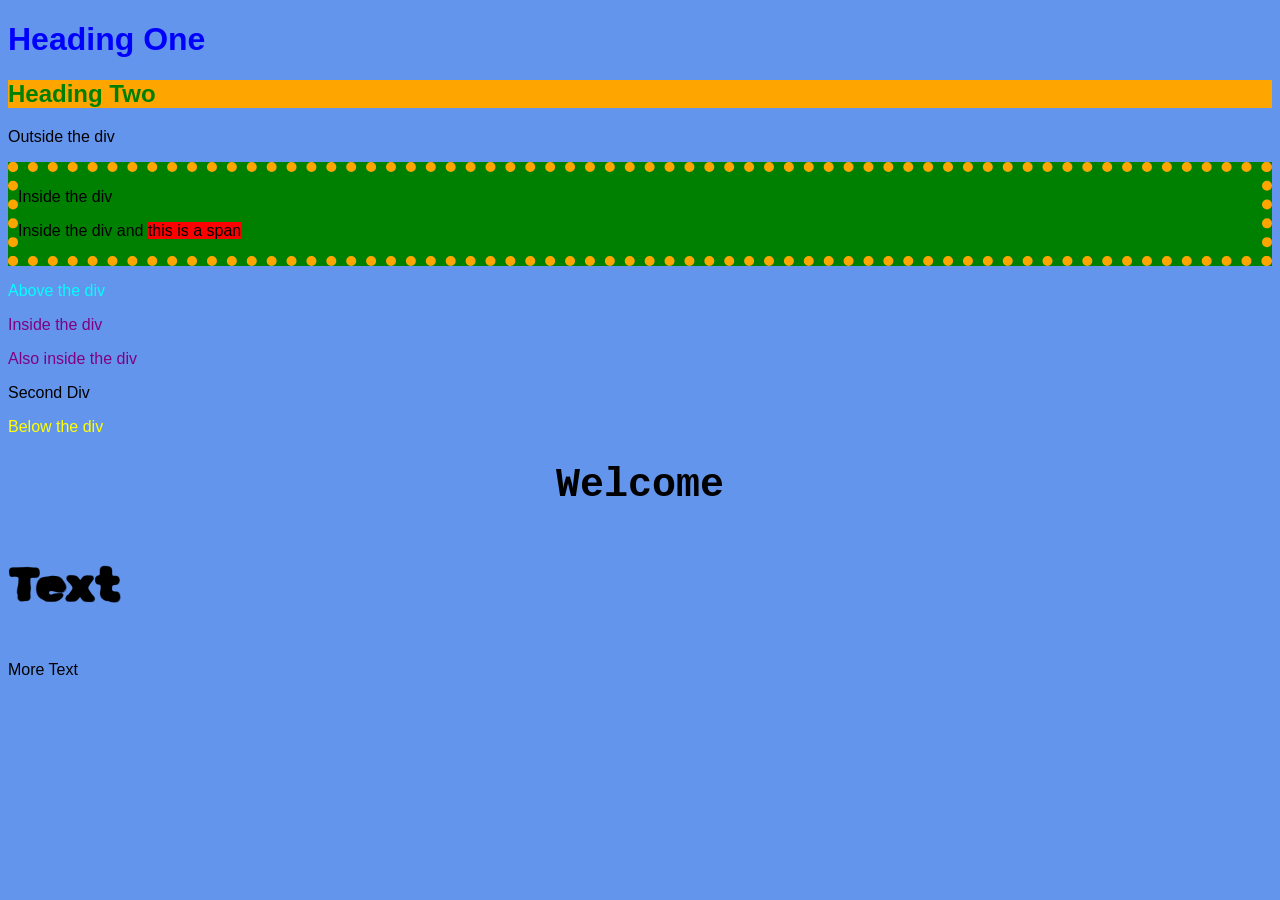
==== CSS/index.html @ 708124d5 "studying s'more" ====
<!DOCTYPE html>
<html lang="en">
<head>
    <meta charset="UTF-8">
    <meta http-equiv="X-UA-Compatible" content="IE=edge">
    <meta name="viewport" content="width=device-width, initial-scale=1.0">
    <link rel="preconnect" href="https://fonts.googleapis.com"><link rel="preconnect" href="https://fonts.gstatic.com" crossorigin>
    <link href="https://fonts.googleapis.com/css2?family=Rubik+Spray+Paint&display=swap" rel="stylesheet">
    <link rel="stylesheet" href="style.css">
    <title>CSS</title>
</head>
<body>
    <div id="basic-style">
        <h1>Heading One</h1>
        <h2>Heading Two</h2>
    </div>

    <div id="common-style-atts">
        <p>Outside the div</p>
        <div>
            <p>Inside the div</p>
            <p>Inside the div and <span>this is a span</span></p>
        </div>
    </div>

    <div id="classes-ids">
        <p id="one">Above the div</p>
        <div class="myclass">
            <p>Inside the div</p>
            <p>Also inside the div</p>
        </div>
        <div>
            <p>Second Div</p>
        </div>
        <p id="two">Below the div</p>
    </div>

    <div id="fonts-text" class="stuff">
        <h1>Welcome</h1>
        <div>
            <p id="em-p">Text</p>
            <p id="px-p">More Text</p>
        </div>
    </div>

    <div id="box-models">
        
    </div>

</body>
</html>
---- CSS/style.css ----
body {
    background-color: cornflowerblue;
    font-family: Verdana, Geneva, Tahoma, sans-serif;
}

#basic-style h1 {
    color: blue;
}

#basic-style h2 {
    color: green;
    background-color: orange;
}

#common-style-atts div {
    background-color: green;
    border-color: orange;
    border-width: 10px;
    border-style: dotted;
}

#common-style-atts span {
    background-color: red;
}

#classes-ids .myclass {
    color: purple;
}

#classes-ids #one {
    color: aqua;
}

#classes-ids #two {
    color: yellow;
}

#fonts-text h1 {
    font-family: 'Courier New', Courier, monospace;
    text-align: center;
    font-size: 40px;
}

#fonts-text #em-p {
    font-size: 3em;
    font-family: 'Rubik Spray Paint', Arial, Helvetica, sans-serif;
}

#fonts-text #px-p {
    font-size: 16px;
}
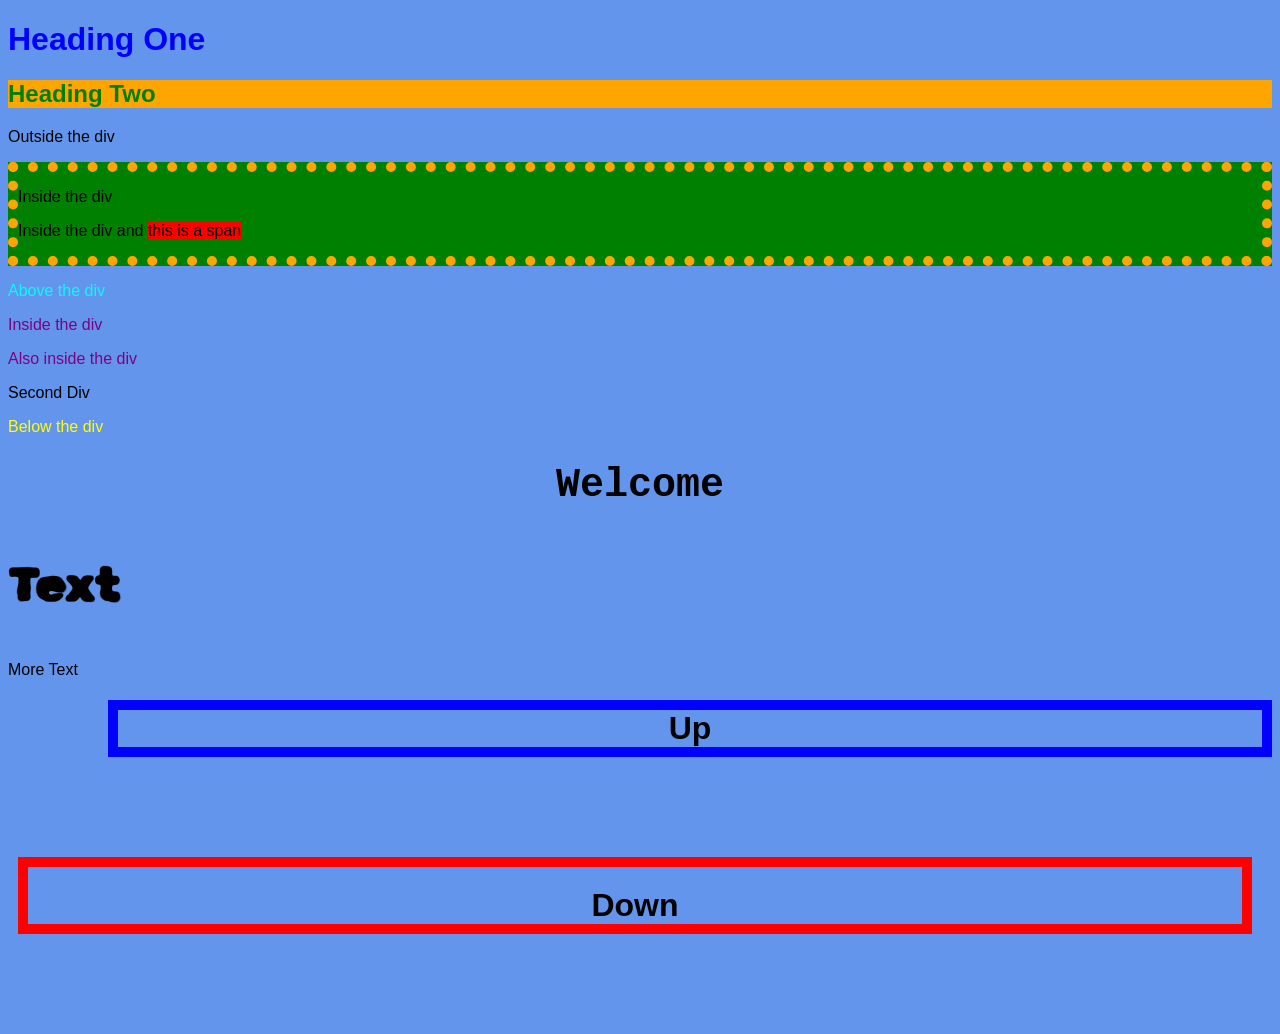
==== commit f3690f90: "CSS review completed" ====
--- a/CSS/index.html
+++ b/CSS/index.html
@@ -44,7 +44,8 @@
     </div>
 
     <div id="box-models">
-        
+        <h1 id="up">Up</h1>
+        <h1 id="down">Down</h1>
     </div>
 
 </body>
--- a/CSS/style.css
+++ b/CSS/style.css
@@ -48,4 +48,20 @@
 
 #fonts-text #px-p {
     font-size: 16px;
+}
+
+#box-models {
+    text-align: center;
+}
+
+#box-models #up {
+    border: 10px solid blue;
+    margin-bottom: 100px;
+    margin-left: 100px;
+}
+
+#box-models #down {
+    border: 10px solid red;
+    padding-top: 20px;
+    margin: 20px 20px 100px 10px;
 }
